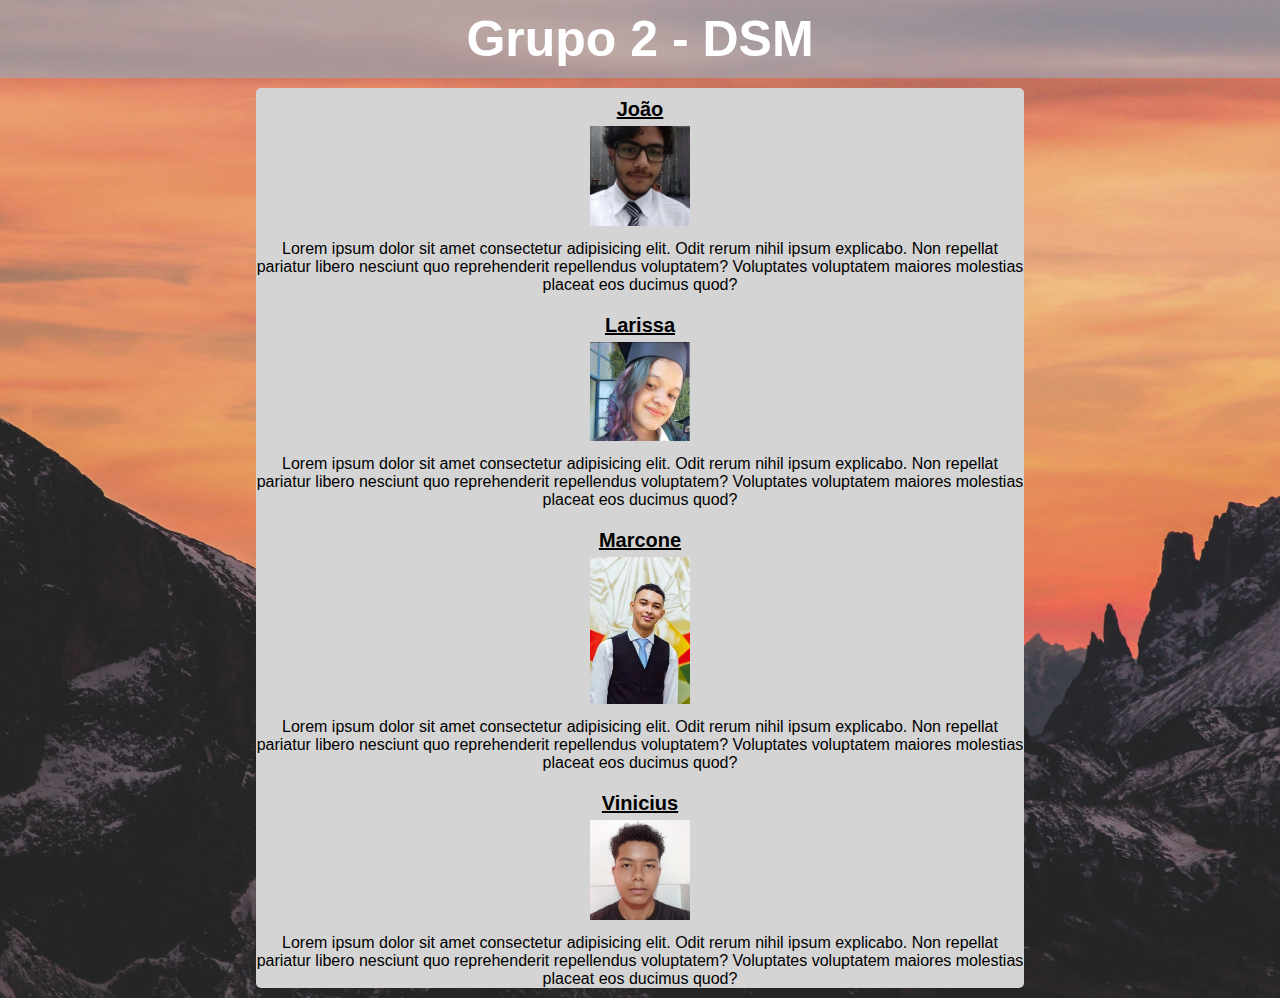
==== index.html @ 91774a29 "1st commit" ====
<!DOCTYpE html>
<html lang="pt-br">
<head>
    <meta charset="UTF-8">
    <meta http-equiv="X-UA-Compatible" content="IE=edge">
    <meta name="viewport" content="width=device-width, initial-scale=1.0">
    <link rel="stylesheet" href="style.css">
    <title>Grupo 2 - DSM</title>
</head>
<body>
    <header>
        <h1>Grupo 2 - DSM</h1>
    </header>
    <section>
        <div>
            <a href="Joao.html"><p class="joao">João</p></a> 
            <img src="img/WhatsApp Image 2022-03-05 at 1.14.08.jpeg" alt="image">
            <p class="texto">Lorem ipsum dolor sit amet consectetur adipisicing elit. Odit rerum nihil ipsum explicabo. Non repellat pariatur libero nesciunt quo reprehenderit repellendus voluptatem? Voluptates voluptatem maiores molestias placeat eos ducimus quod?</p>
        </div>

        <div>
            <a href="Larissa.html"><p>Larissa</p></a>
            <img src="img/WhatsApp Image 2022-03-05 at 12.11.34.jpeg" alt="image">
            <p class="texto">Lorem ipsum dolor sit amet consectetur adipisicing elit. Odit rerum nihil ipsum explicabo. Non repellat pariatur libero nesciunt quo reprehenderit repellendus voluptatem? Voluptates voluptatem maiores molestias placeat eos ducimus quod?</p>
        </div>

        <div>
            <a href="Marcone.html"><p>Marcone</p></a>
            <img src="img/WhatsApp Image 2022-03-05 at 12.48.19.jpeg" alt="image">
            <p class="texto">Lorem ipsum dolor sit amet consectetur adipisicing elit. Odit rerum nihil ipsum explicabo. Non repellat pariatur libero nesciunt quo reprehenderit repellendus voluptatem? Voluptates voluptatem maiores molestias placeat eos ducimus quod?</p>
            
        </div>

        <div>
            <a href="Vinicius.html"><p>Vinicius</p></a>
            <img src="img/WhatsApp Image 2022-03-05 at 12.14.08.jpeg" alt="image">
            <p class="texto">Lorem ipsum dolor sit amet consectetur adipisicing elit. Odit rerum nihil ipsum explicabo. Non repellat pariatur libero nesciunt quo reprehenderit repellendus voluptatem? Voluptates voluptatem maiores molestias placeat eos ducimus quod?</p>
        </div>
    </section>
</body>
</html>
---- style.css ----
* {
    margin: 0;
    padding: 0;
    font-family: Arial, Helvetica, sans-serif;
}

a {
    color: #000000;
}

img {
    width: 200px;
}

h1 {
    font-weight: bolder;
    font-size: 50px;
    color: white;
}

h2 {
    font-weight: bolder;
    font-size: 20px;
    color: #000000;
}

body {
    width: 100%;
    /* background: #57bc9048; */
    background-image: url(img/S1jatp.jpg);
    background-size: cover;
    background-repeat: no-repeat;
}

header {
    padding: 10px;
    background: #88bbd67b;
}

header h1 {
    text-align: center;
}

section {
    border-radius: 5px;
    background: #d5d4d4;
    width: 60%;
    margin: 0 auto;
    /* padding-bottom: 10px; */
}

section div {
    text-align: center;
    margin-top: 10px;
}

section div img {
    margin-top: 5px;
    width: 100px;
}

section div a .joao, section div a p{
    font-size: 20px;
    font-weight: bolder;
    padding-top: 10px;
    margin-top: 10px;
}

section div .texto {
    margin-top: 10px;
    margin-bottom: 10px;
    color: rgb(0, 0, 0);
}

section div #home{
    color: rgba(0, 81, 255, 0.782);
}

section div h2 {
    text-align: center;
    padding-top: 10px;
}
    

/* João */



/* Marcone */

section div #img-mar {
    width: 150px;
}
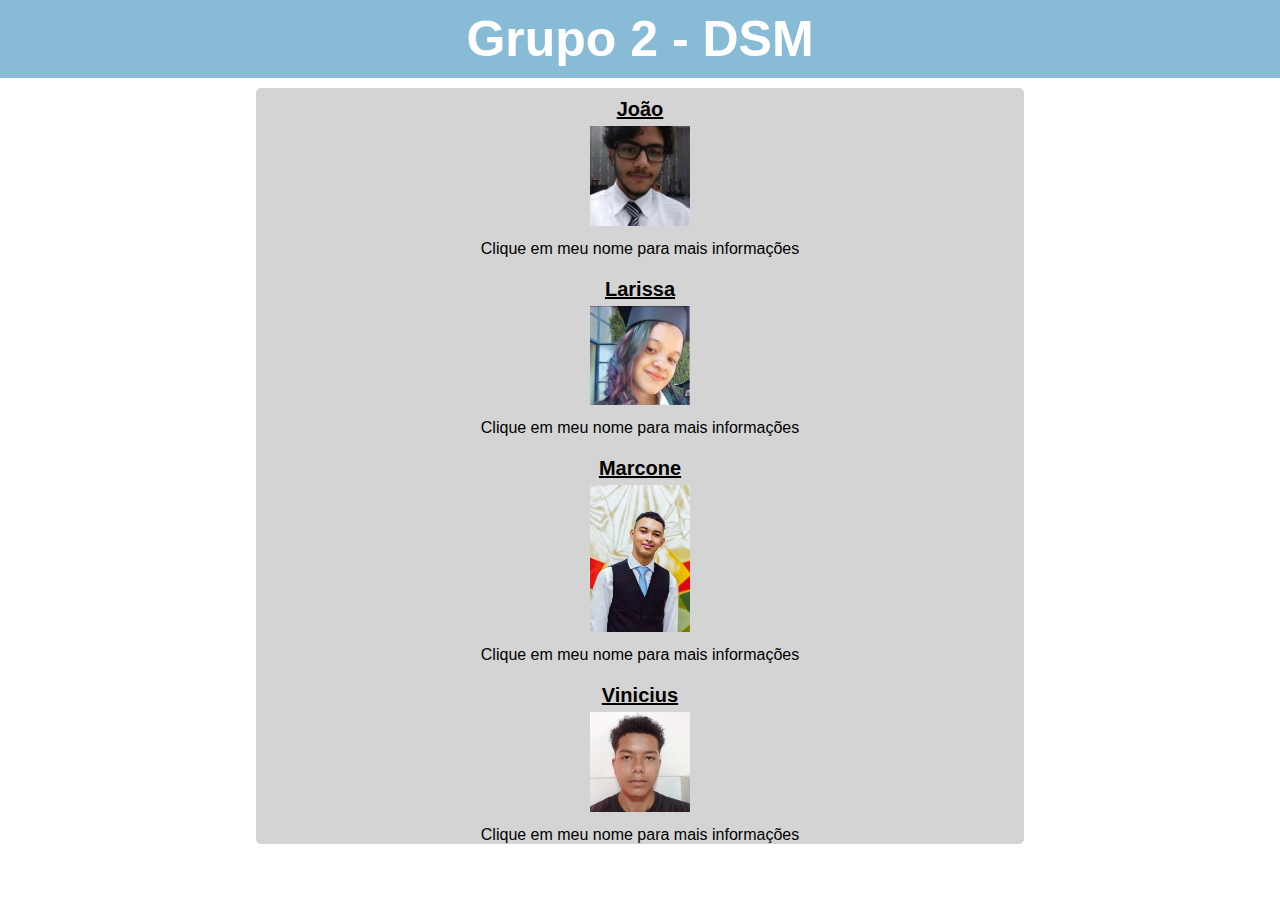
==== commit 0a5b3d92: "text add" ====
--- a/index.html
+++ b/index.html
@@ -7,7 +7,7 @@
     <link rel="stylesheet" href="style.css">
     <title>Grupo 2 - DSM</title>
 </head>
-<body>
+<body class="bgimg">
     <header>
         <h1>Grupo 2 - DSM</h1>
     </header>
@@ -15,26 +15,26 @@
         <div>
             <a href="Joao.html"><p class="joao">João</p></a> 
             <img src="img/WhatsApp Image 2022-03-05 at 1.14.08.jpeg" alt="image">
-            <p class="texto">Lorem ipsum dolor sit amet consectetur adipisicing elit. Odit rerum nihil ipsum explicabo. Non repellat pariatur libero nesciunt quo reprehenderit repellendus voluptatem? Voluptates voluptatem maiores molestias placeat eos ducimus quod?</p>
+            <p class="texto">Clique em meu nome para mais informações</p>
         </div>
 
         <div>
             <a href="Larissa.html"><p>Larissa</p></a>
             <img src="img/WhatsApp Image 2022-03-05 at 12.11.34.jpeg" alt="image">
-            <p class="texto">Lorem ipsum dolor sit amet consectetur adipisicing elit. Odit rerum nihil ipsum explicabo. Non repellat pariatur libero nesciunt quo reprehenderit repellendus voluptatem? Voluptates voluptatem maiores molestias placeat eos ducimus quod?</p>
+            <p class="texto">Clique em meu nome para mais informações</p>
         </div>
 
         <div>
             <a href="Marcone.html"><p>Marcone</p></a>
             <img src="img/WhatsApp Image 2022-03-05 at 12.48.19.jpeg" alt="image">
-            <p class="texto">Lorem ipsum dolor sit amet consectetur adipisicing elit. Odit rerum nihil ipsum explicabo. Non repellat pariatur libero nesciunt quo reprehenderit repellendus voluptatem? Voluptates voluptatem maiores molestias placeat eos ducimus quod?</p>
+            <p class="texto">Clique em meu nome para mais informações</p>
             
         </div>
 
         <div>
             <a href="Vinicius.html"><p>Vinicius</p></a>
             <img src="img/WhatsApp Image 2022-03-05 at 12.14.08.jpeg" alt="image">
-            <p class="texto">Lorem ipsum dolor sit amet consectetur adipisicing elit. Odit rerum nihil ipsum explicabo. Non repellat pariatur libero nesciunt quo reprehenderit repellendus voluptatem? Voluptates voluptatem maiores molestias placeat eos ducimus quod?</p>
+            <p class="texto">Clique em meu nome para mais informações</p>
         </div>
     </section>
 </body>
--- a/style.css
+++ b/style.css
@@ -1,3 +1,5 @@
+/* redefinir os elementos */
+
 * {
     margin: 0;
     padding: 0;
@@ -24,29 +26,43 @@
     color: #000000;
 }
 
-body {
+/* Bg */
+
+.bgimg {
     width: 100%;
-    /* background: #57bc9048; */
-    background-image: url(img/S1jatp.jpg);
+    /* background-image: url(img/S1jatp.jpg);
     background-size: cover;
-    background-repeat: no-repeat;
+    background-repeat: no-repeat; */
+    background-color: #ffffff;
 }
+
+.bgimgpages{
+    height: 100vh;
+    width: 100vw;
+    /* background-image: url(img/S1jatp.jpg);
+    background-size: cover;
+    background-repeat: no-repeat; */
+    background-color: #ffffff;
+}
+
+/* header */
 
 header {
     padding: 10px;
-    background: #88bbd67b;
+    background: #88bbd6;
 }
 
 header h1 {
     text-align: center;
 }
 
+/* sections */
+
 section {
     border-radius: 5px;
     background: #d5d4d4;
     width: 60%;
     margin: 0 auto;
-    /* padding-bottom: 10px; */
 }
 
 section div {
@@ -66,27 +82,32 @@
     margin-top: 10px;
 }
 
+/* textos do index */
+
 section div .texto {
     margin-top: 10px;
     margin-bottom: 10px;
     color: rgb(0, 0, 0);
 }
 
+/* link membros para o index */
+
 section div #home{
     color: rgba(0, 81, 255, 0.782);
+}
+
+/* pagina membros */
+
+#info {
+    padding-left: 10px;
+    padding-right: 10px;
+    text-align: justify;
 }
 
 section div h2 {
     text-align: center;
     padding-top: 10px;
 }
-    
-
-/* João */
-
-
-
-/* Marcone */
 
 section div #img-mar {
     width: 150px;
